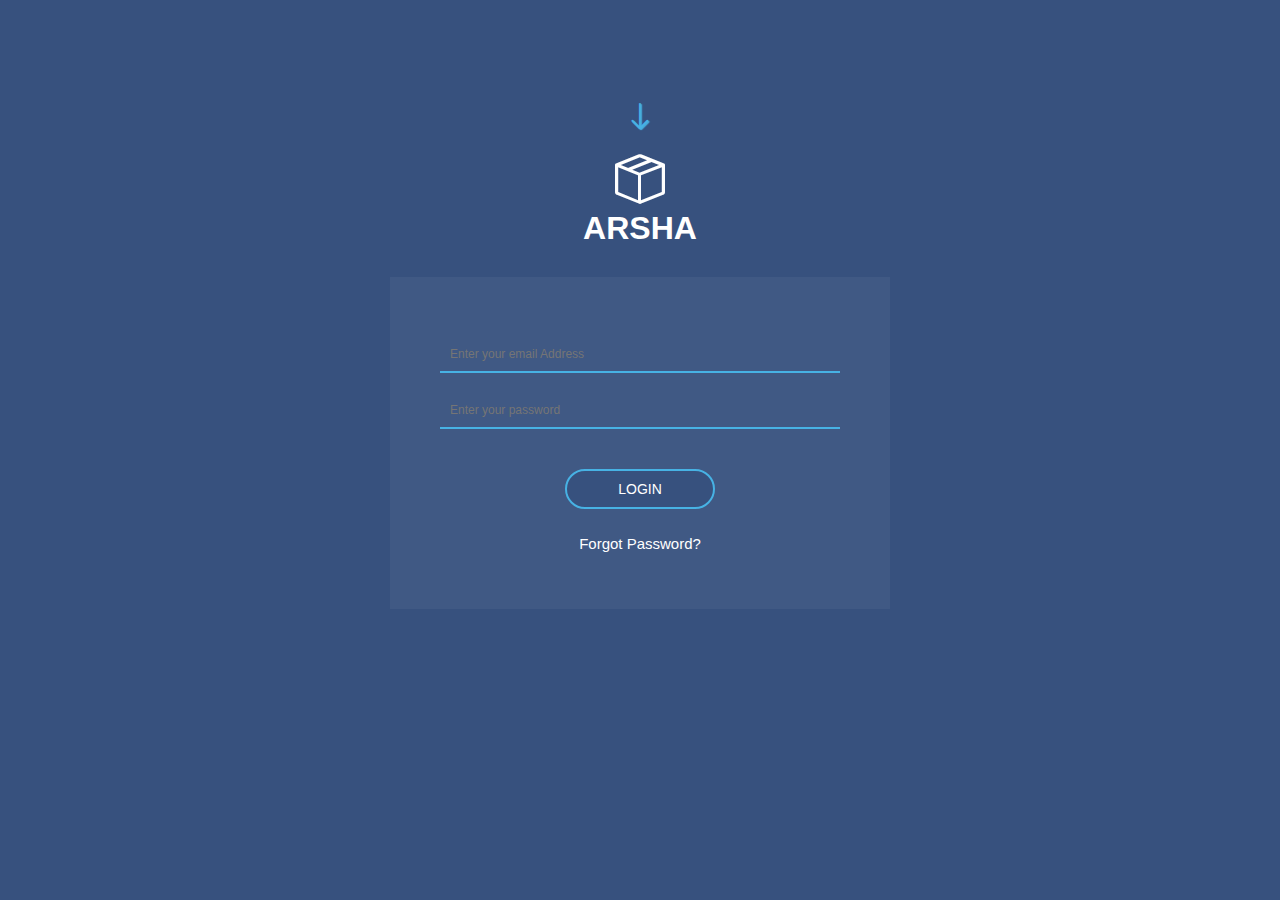
==== form/login.html @ 2c5aa59a "first commit" ====
<!DOCTYPE html>
<html lang="en">

<head>
    <meta charset="UTF-8">
    <meta http-equiv="X-UA-Compatible" content="IE=edge">
    <meta name="viewport" content="width=device-width, initial-scale=1.0">
    <title>Document</title>
    <link rel="stylesheet" href="no-edit.css">
    <link rel="stylesheet" href="./bootstrap-icons/bootstrap-icons.css">

</head>

<body>
    <div class="wrapper">
        <div class="div">
            <div class="anime">
                <i class="bi bi-arrow-down"></i>
            </div>
             <br>
            <i class="bi bi-box-seam"></i>
            <h1>ARSHA</h1>
        </div>
        <form action="">
            <div class="emailBox">
                <input type="email" id="email" placeholder="Enter your email Address">
                <br>
                <span class="emailText"></span>
            </div>
            <div class="passBox ">
                <input type="password" id="password" placeholder="Enter your password">
                <br>
                <span class="passText"></span>
            </div>
            <button><a href="/index.html">LOGIN</a></button>
            <div class="forgot"><a href="#">Forgot Password?</a></div>
        </form>
    </div>
    <script>
        const email = document.getElementById("email")
        const password = document.getElementById("password")


        email.addEventListener('input', () => {
            const emailBox = document.querySelector('.emailBox')
            const emailText = document.querySelector('.emailText')
            const emailPattern = /[A-Za-z0-9._%+-]+@[A-Za-z0-9.-]+\.[A-Za-z]{1,63}$/;

            if (email.value.match(emailPattern)) {
                emailBox.classList.add('valid');
                emailBox.classList.remove('invalid');
                emailText.innerHTML = "Your Email Address is valid";
            } else {
                emailBox.classList.add('invalid');
                emailBox.classList.remove('valid');
                emailText.innerHTML = "Must be a valid Email Address ";
            }
        });


        password.addEventListener('input', () => {
            const passBox = document.querySelector('.passBox')
            const passText = document.querySelector('.passText')
            const passPattern = /(?=.*\d)(?=.*[a-z])(?=.*[A-Z]).{6,}/;

            if (password.value.match(passPattern)) {
                passBox.classList.add('valid');
                passBox.classList.remove('invalid');
                passText.innerHTML = "Your Password is valid";
            } else {
                passBox.classList.add('invalid');
                passBox.classList.remove('valid');
                passText.innerHTML = "Enter alphanumeric password ";
            }
        });



    </script>
</body>

</html>
---- form/no-edit.css ----
*{
    margin: 0;
    padding: 0;
    box-sizing: border-box;
}
body{
    height: 100%;
    background-color: rgb(55,81,126);
}
.wrapper{
    margin-top: 100px;
    height: 100%;
    background-color: rgb(55,81,126);
    align-items: center;
    text-align: center;
    transition: all 1s ease-in-out 0s;
    width: 100% ;
}
.div{
    margin-top: 30px;

}
@keyframes move {
    0% {
        transform: translateY(-10px);
        color: white;
    }
    100% {
        transform: translateY(10px);
    }
}
.anime{
    animation: move 2s linear infinite alternate-reverse both;

}
.bi-arrow-down{
    font-size: 30px;
    text-shadow: 1px 1px 1px rgb(71,178,228);
    color: rgb(71,178,228);

}
.bi-box-seam{
    font-size: 50px;
    color: white;
}
.div h1{
    margin-bottom: 30px;
    color: white;
    font-family: 'Segoe UI', Tahoma, Geneva, Verdana, sans-serif;
}
form {
    /* height: 100%; */
    background-color: rgb(64,89,132);
    justify-content: center;
    text-align: center;
    margin: auto;
    position: relative;
    transition: all 1s ease-in-out 0s;
    line-height: 30px;
    width: fit-content;
    padding: 50px;
}
form div{
    position: relative;
    display: block;
}
form input{
    padding: 10px;
    width: 400px;
    margin: 10px 0;
    outline: none;
    border: none;
    color: white;
    font-size: 12px;
    background: transparent;
    border-bottom: 2px solid rgb(71,178,228);
}
.emailText,
.passText{
    font-weight: 300;
    font-family: 'Franklin Gothic Medium', 'Arial Narrow', Arial, sans-serif;
    font-style: italic;
}
div .valid .emailText,
div .valid .passText{
    color: greenyellow;
}
div .invalid .emailText,
div .invalid .passText{
    color: red;
}
div .valid::before,
div .invalid::before{
    content: "";
    position: absolute;
    width: 24px;
    height: 24px;
    top: 18px;
    right: 5px;
    z-index: 100;

}
div .valid::before{
    background: url("/form/check.png")no-repeat center /cover;
    border-radius: 100px;
}
div .invalid::before{
    background: url("/form/error.webp")no-repeat center /cover;
}
button{
    padding: 10px;
    font-size: 14px;
    background-color:rgb(55,81,126);
    width: 150px;
    border-radius: 100px;
    border: 2px solid rgb(71,178,228);
    margin-top: 30px;
    cursor: pointer;
}
button a{
    color: white ;
    text-decoration: none;
}
button:hover{
    background-color:rgb(71,178,228) ;
    transition: all 1s ease-in-out 0s;
}
p a{
    text-decoration: none;
    color: black;
}
.forgot{
    text-align: center;
    padding-top: 20px;
}
.forgot a{
    color: white;
    text-decoration: none;
    font-family: Verdana, Geneva, Tahoma, sans-serif;
    font-size: 15px;
    transition: .3s;
}
.forgot a:hover{
    color: rgb(71,178,228);
}


@media (max-width: 540px) {
    form input{
        width: 300px;
    }
}

@media (max-width: 430px) {
    form input{
        width: 200px;
    }
}
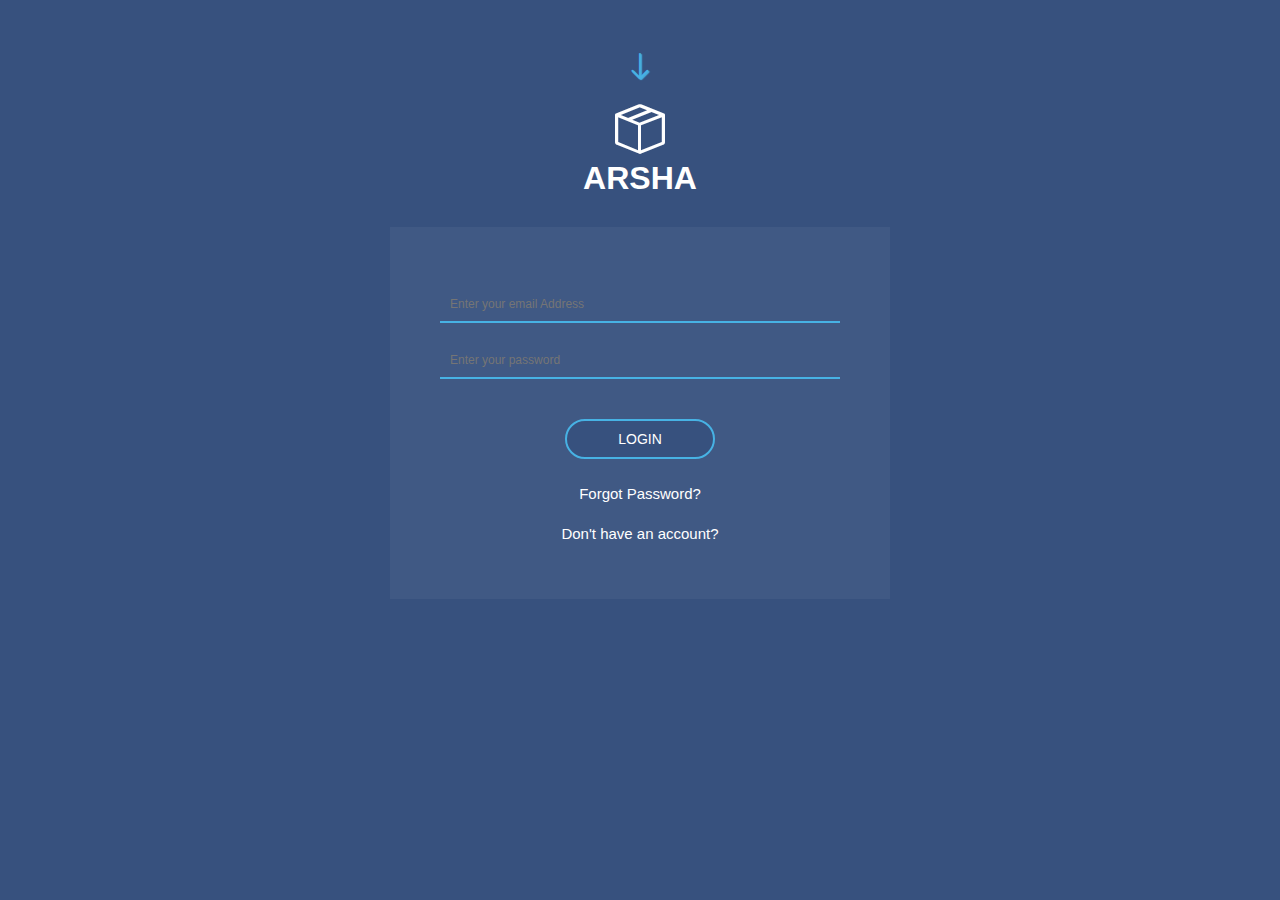
==== commit 7707b622: "first commit" ====
--- a/form/login.html
+++ b/form/login.html
@@ -34,6 +34,7 @@
             </div>
             <button><a href="/index.html">LOGIN</a></button>
             <div class="forgot"><a href="#">Forgot Password?</a></div>
+            <div class="dont"><a href="/signup/index.html">Don't have an account?</a></div>
         </form>
     </div>
     <script>
--- a/form/no-edit.css
+++ b/form/no-edit.css
@@ -8,7 +8,7 @@
     background-color: rgb(55,81,126);
 }
 .wrapper{
-    margin-top: 100px;
+    margin-top: 50px;
     height: 100%;
     background-color: rgb(55,81,126);
     align-items: center;
@@ -143,6 +143,20 @@
 .forgot a:hover{
     color: rgb(71,178,228);
 }
+.dont{
+    text-align: center;
+    padding-top: 10px;
+}
+.dont a{
+    color: white;
+    text-decoration: none;
+    font-family: Verdana, Geneva, Tahoma, sans-serif;
+    font-size: 15px;
+    transition: .3s;
+}
+.dont a:hover{
+    color: rgb(71,178,228);
+}
 
 
 @media (max-width: 540px) {
